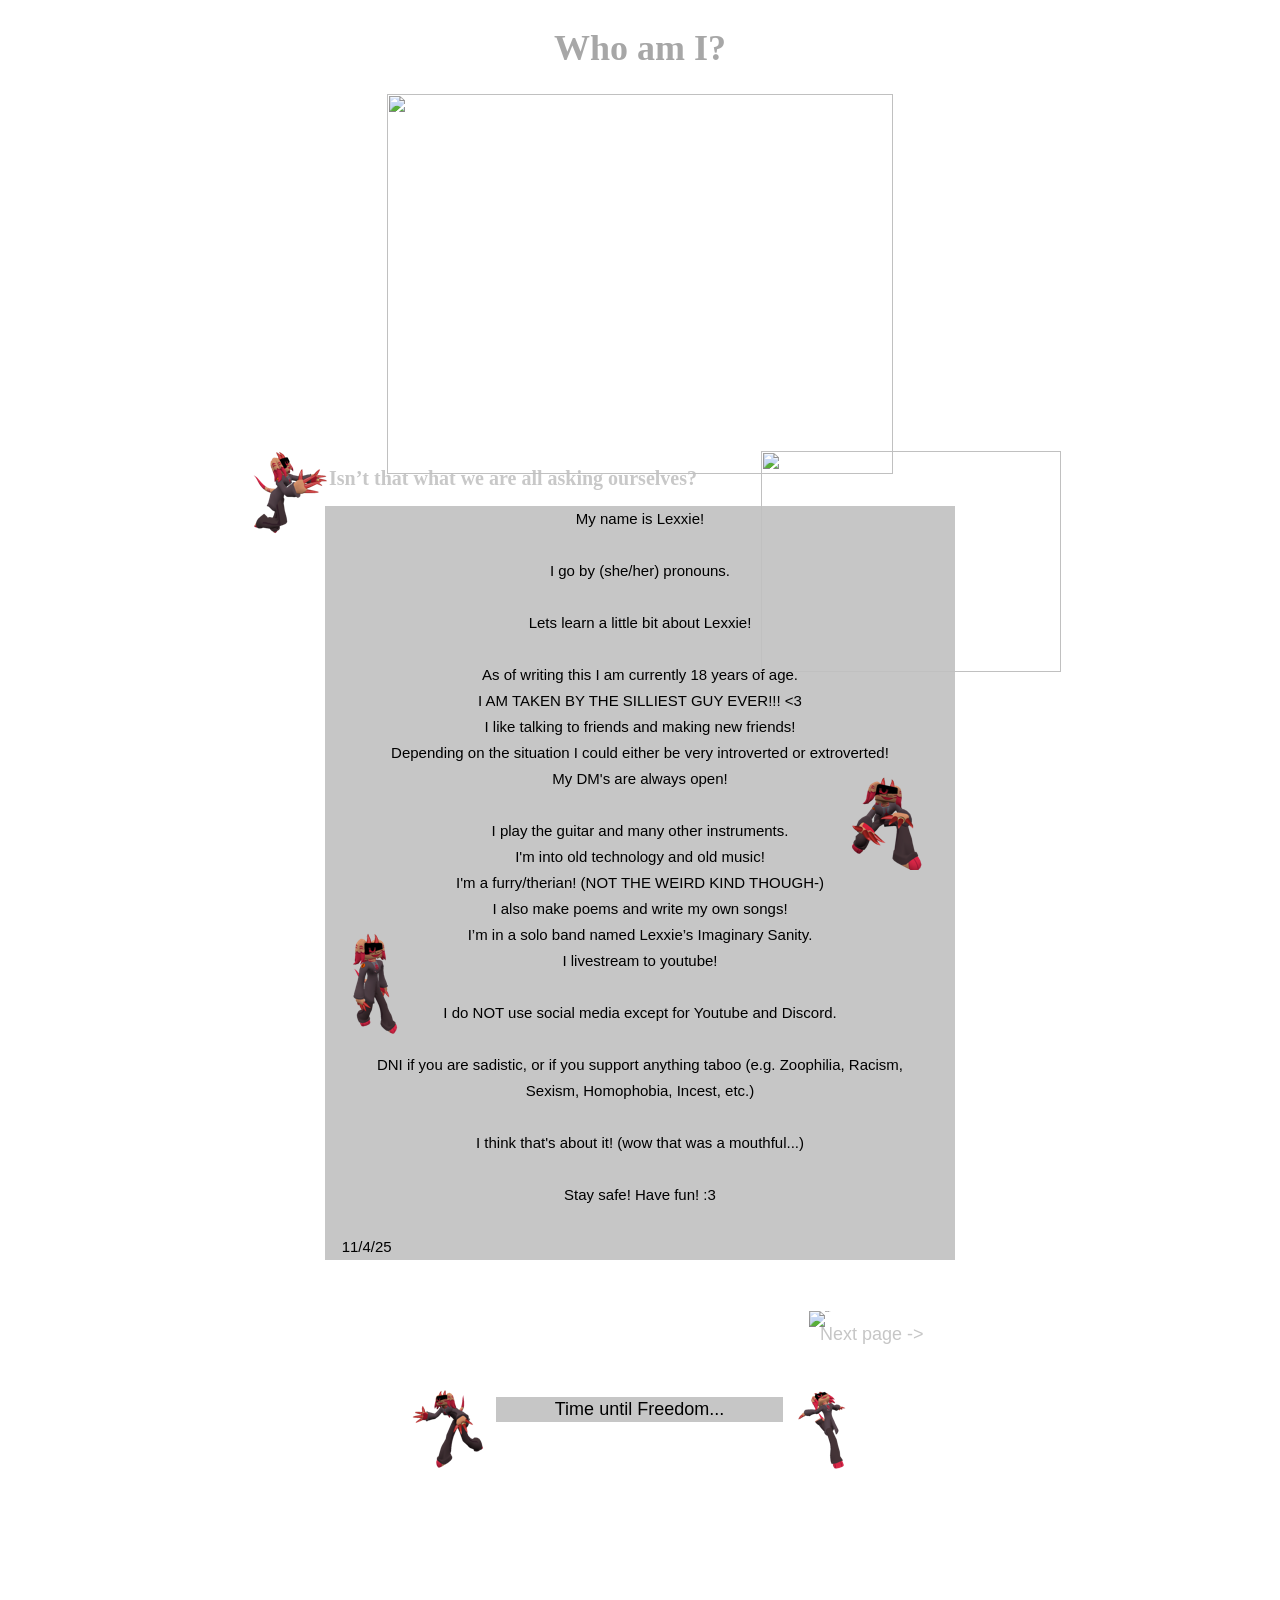
==== index.html @ 8139d91d "Big Ass Update" ====
<?xml version="1.0" encoding="UTF-8"?><!DOCTYPE html PUBLIC "-//W3C//DTD XHTML 1.0 Transitional//EN" "http://www.w3.org/TR/xhtml1/DTD/xhtml1-transitional.dtd"><html xmlns="http://www.w3.org/1999/xhtml"><head><title>About Me!</title><link rel="icon" type="image/x-icon" href="/Lexicon-Lexxie/images/favicon.ico"><meta http-equiv="refresh" content="0;url= Who_am_I.html" /></head><body></body></html>
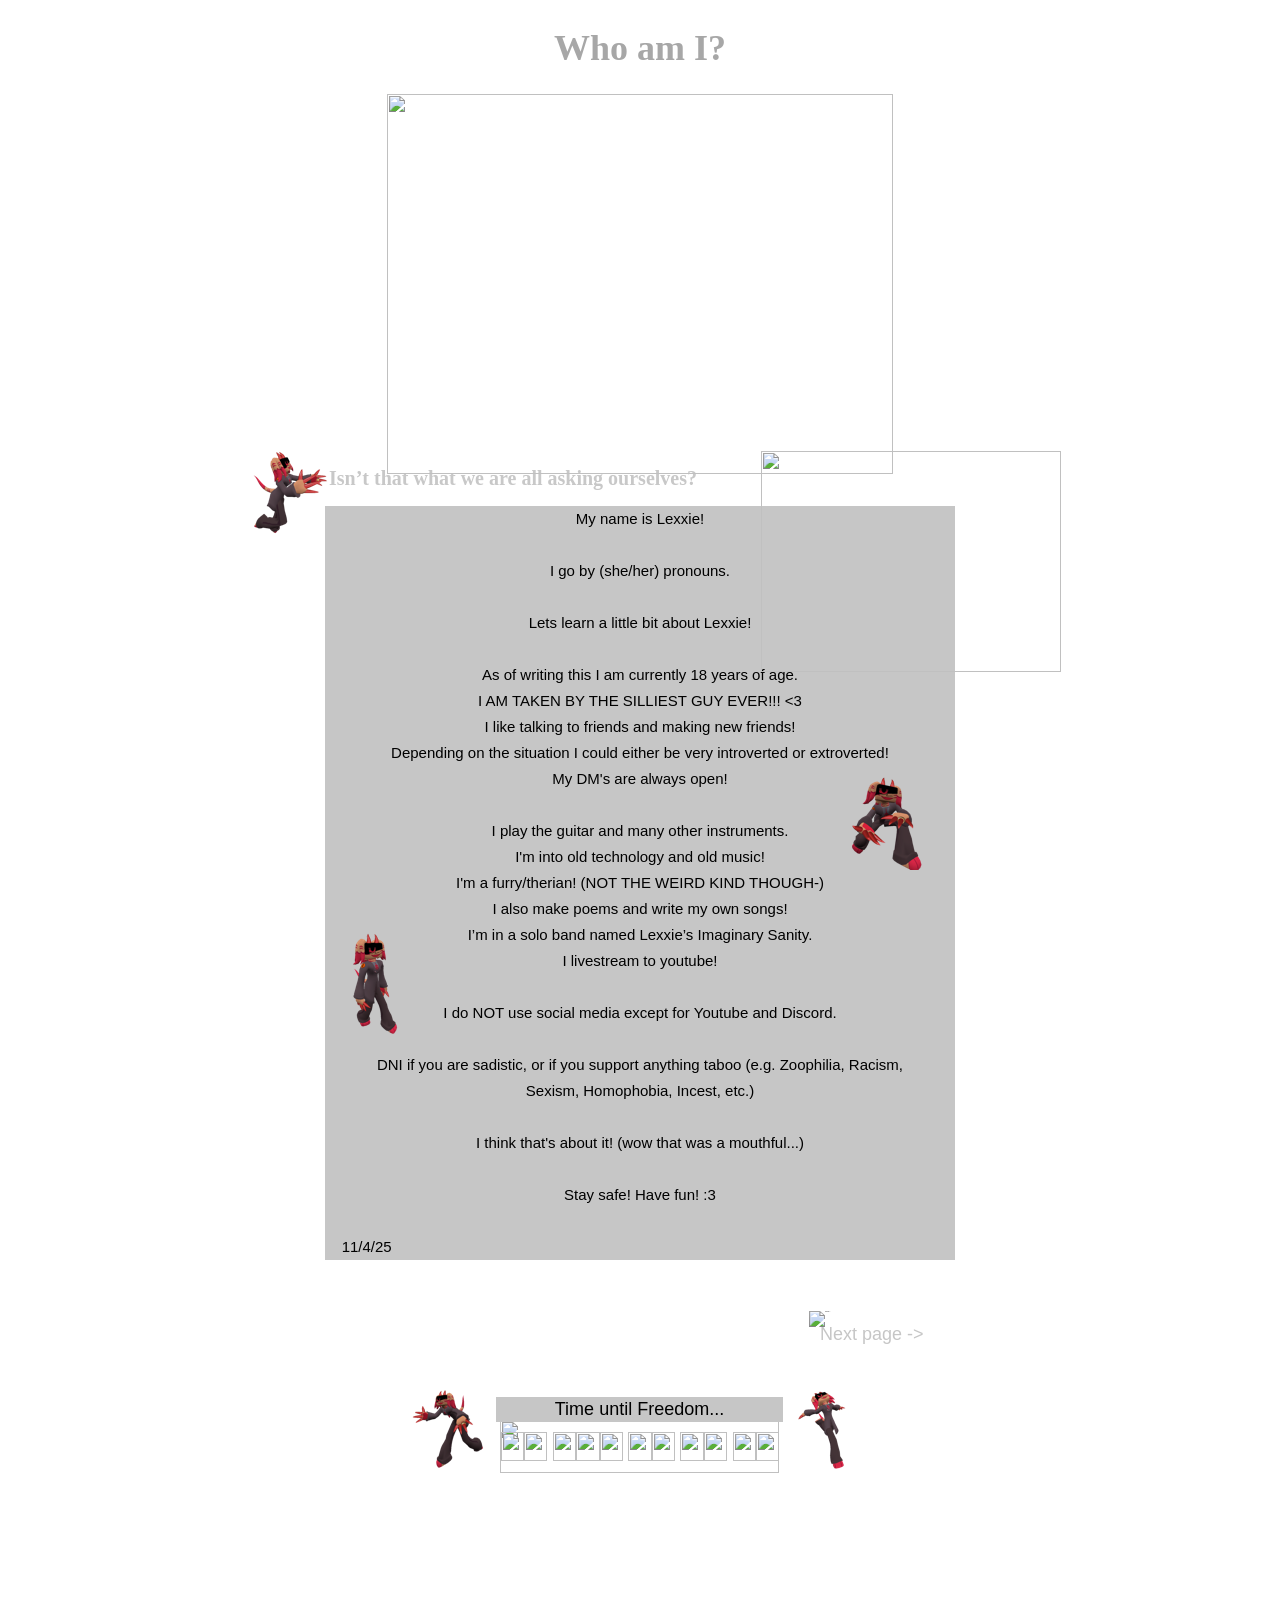
==== commit 815511e6: "Big Ass Update" ====
(no text change in the page or its own stylesheets)
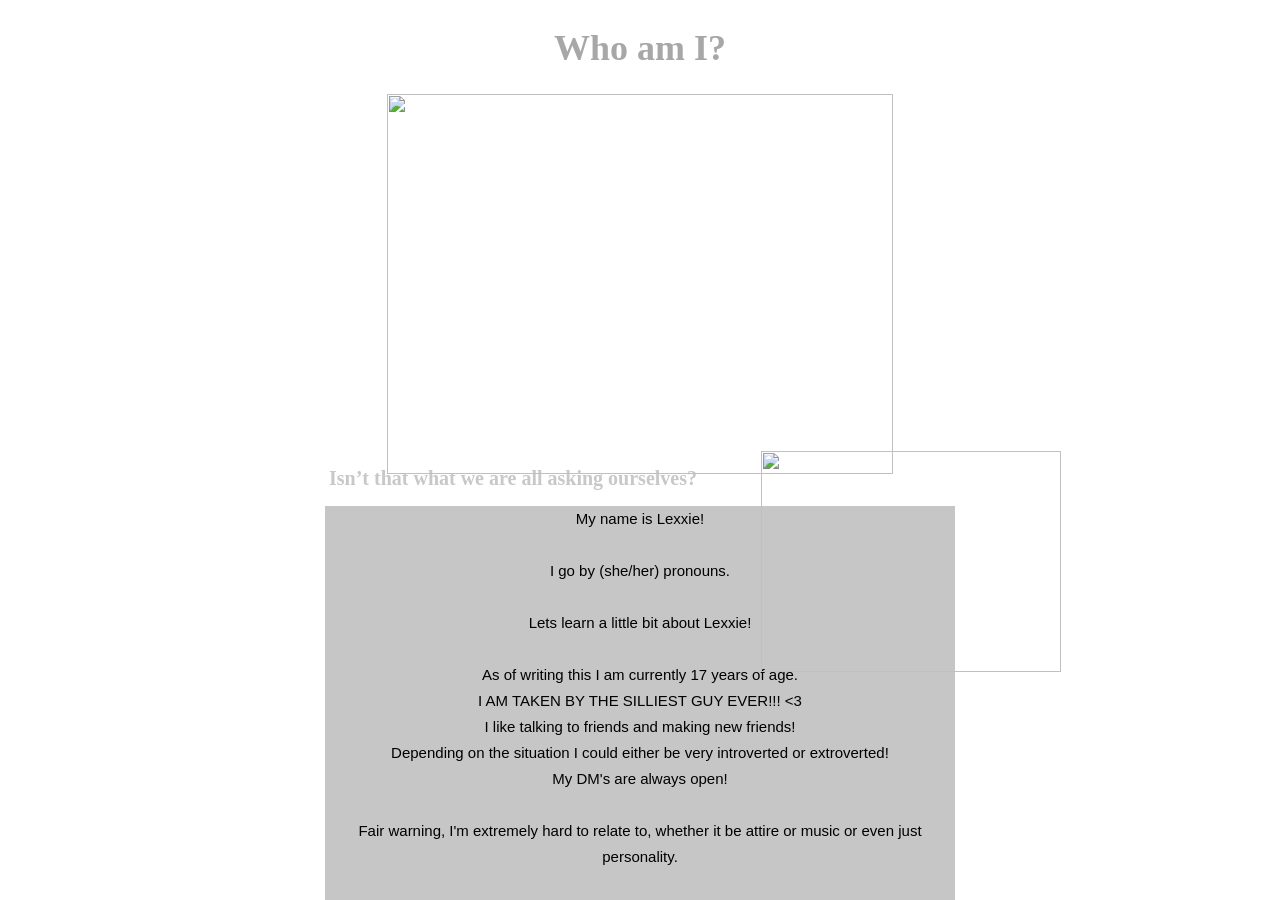
==== commit c7a88c86: "Revert "Big Ass Update" This reverts commit 8139d91d9a2d3b700aec28f851b55846820b6b93." ====
--- a/index.html
+++ b/index.html
@@ -1 +1 @@
-<?xml version="1.0" encoding="UTF-8"?><!DOCTYPE html PUBLIC "-//W3C//DTD XHTML 1.0 Transitional//EN" "http://www.w3.org/TR/xhtml1/DTD/xhtml1-transitional.dtd"><html xmlns="http://www.w3.org/1999/xhtml"><head><title>About Me!</title><link rel="icon" type="image/x-icon" href="/Lexicon-Lexxie/images/favicon.ico"><meta http-equiv="refresh" content="0;url= Who_am_I.html" /></head><body></body></html>+<?xml version="1.0" encoding="UTF-8"?><!DOCTYPE html PUBLIC "-//W3C//DTD XHTML 1.0 Transitional//EN" "http://www.w3.org/TR/xhtml1/DTD/xhtml1-transitional.dtd"><html xmlns="http://www.w3.org/1999/xhtml"><head><title>About Me!</title><link rel="icon" type="image/x-icon" href="/Lexicon-Lexxie/images/favicon.ico"><meta http-equiv="refresh" content="0;url= Who_am_I.html" /></head><body></body></html>
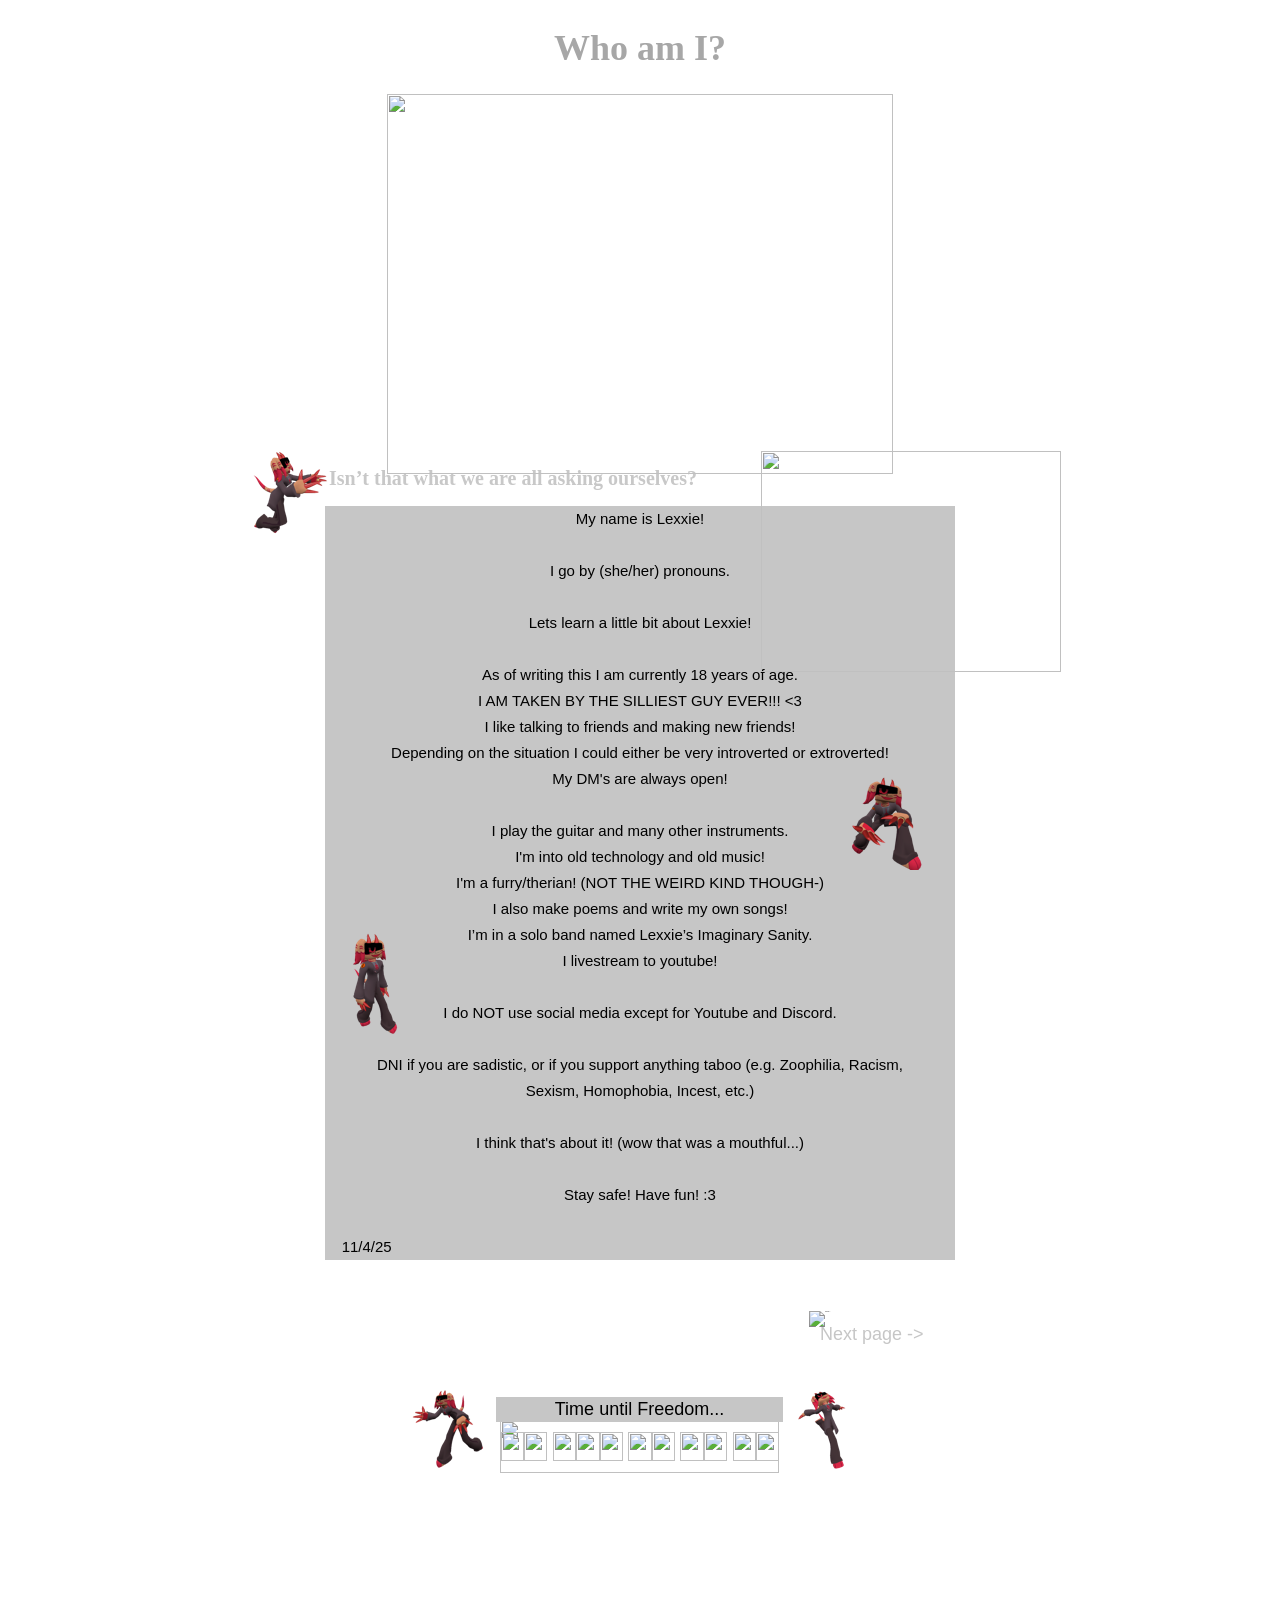
==== commit f1e4d40a: "Big Ass Update (Fixed)" ====
--- a/index.html
+++ b/index.html
@@ -1 +1 @@
-<?xml version="1.0" encoding="UTF-8"?><!DOCTYPE html PUBLIC "-//W3C//DTD XHTML 1.0 Transitional//EN" "http://www.w3.org/TR/xhtml1/DTD/xhtml1-transitional.dtd"><html xmlns="http://www.w3.org/1999/xhtml"><head><title>About Me!</title><link rel="icon" type="image/x-icon" href="/Lexicon-Lexxie/images/favicon.ico"><meta http-equiv="refresh" content="0;url= Who_am_I.html" /></head><body></body></html>
+<?xml version="1.0" encoding="UTF-8"?><!DOCTYPE html PUBLIC "-//W3C//DTD XHTML 1.0 Transitional//EN" "http://www.w3.org/TR/xhtml1/DTD/xhtml1-transitional.dtd"><html xmlns="http://www.w3.org/1999/xhtml"><head><title>About Me!</title><link rel="icon" type="image/x-icon" href="/Lexicon-Lexxie/images/favicon.ico"><meta http-equiv="refresh" content="0;url= Who_am_I.html" /></head><body></body></html>
